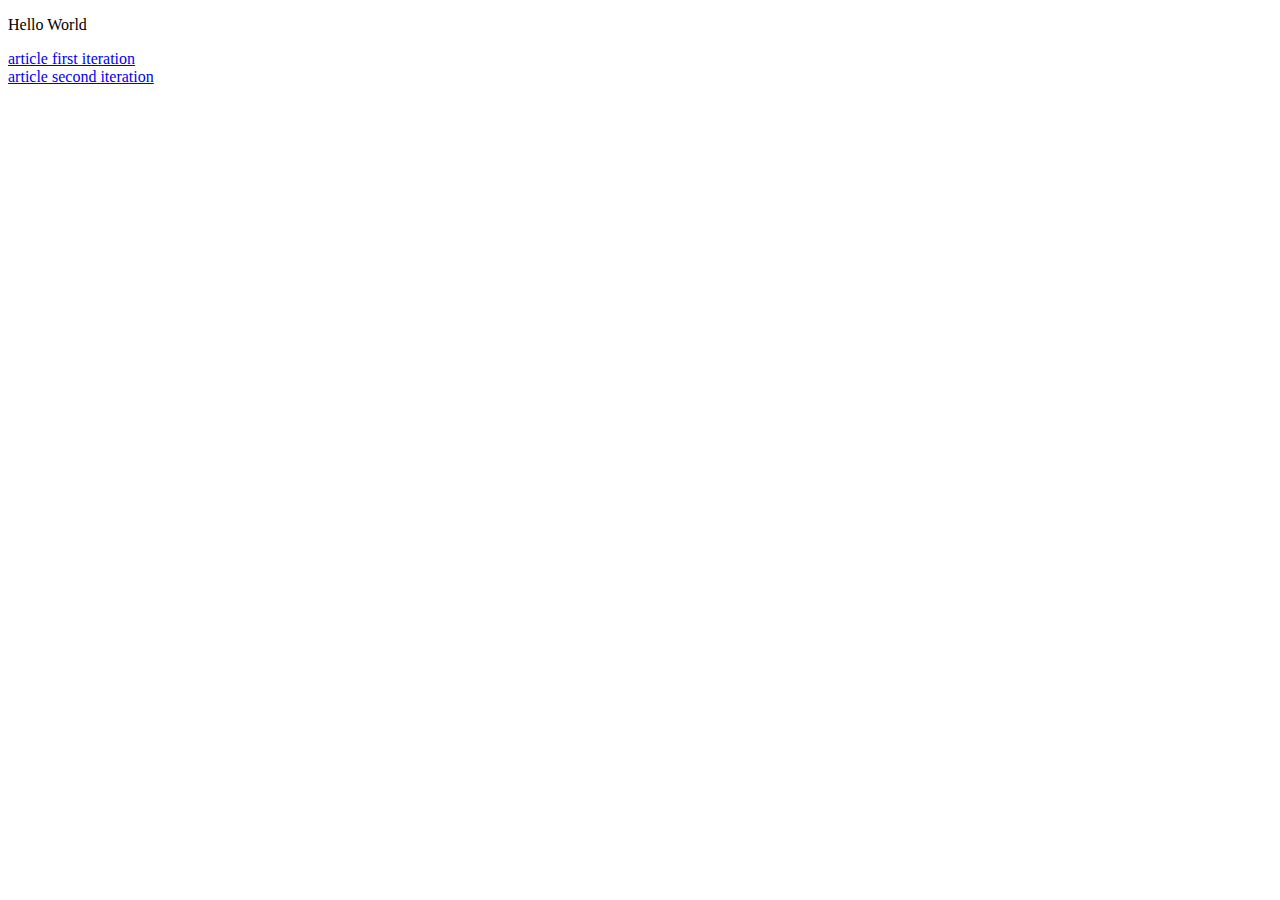
==== index.html @ ef035675 "wondering why this isnt working....." ====
<!DOCTYPE html>
<html>
  <head>
    <title>My class site</title>
  </head>
  <body>
    <p>Hello World</p>
    <a href="article1/index.html">article first iteration</a><br>
    <a href="article2/index.html">article second iteration</a>
  </body>
</html>
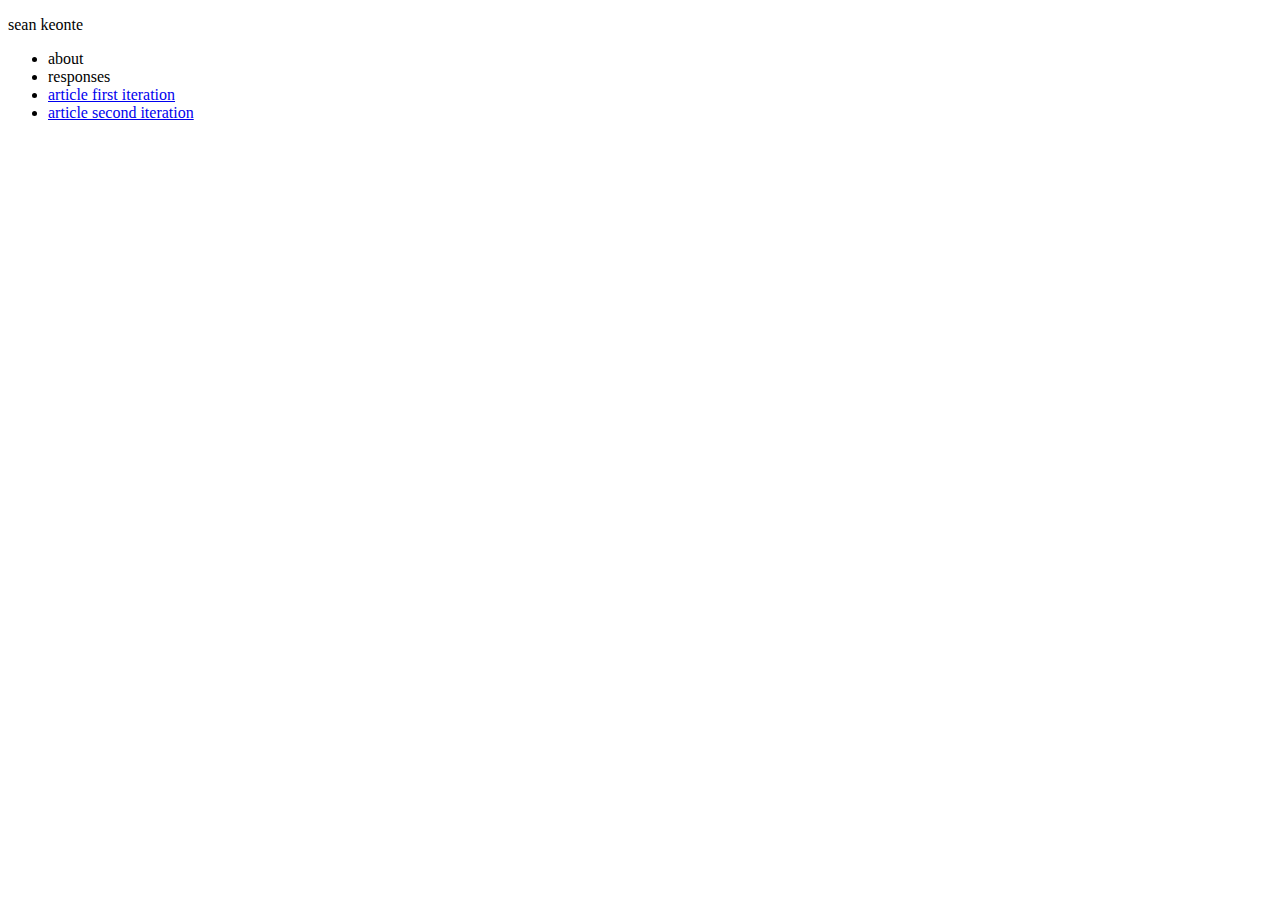
==== commit 6551b2a9: "list" ====
--- a/index.html
+++ b/index.html
@@ -4,8 +4,12 @@
     <title>My class site</title>
   </head>
   <body>
-    <p>Hello World</p>
-    <a href="article1/index.html">article first iteration</a><br>
-    <a href="article2/index.html">article second iteration</a>
+    <p>sean keonte</p>
+    <ul>
+    <li>about</li>
+    <li>responses</li>
+    <li><a href="article1/index.html">article first iteration</a></li>
+    <li><a href="article2/index.html">article second iteration</a></li>
+    </ul>
   </body>
 </html>
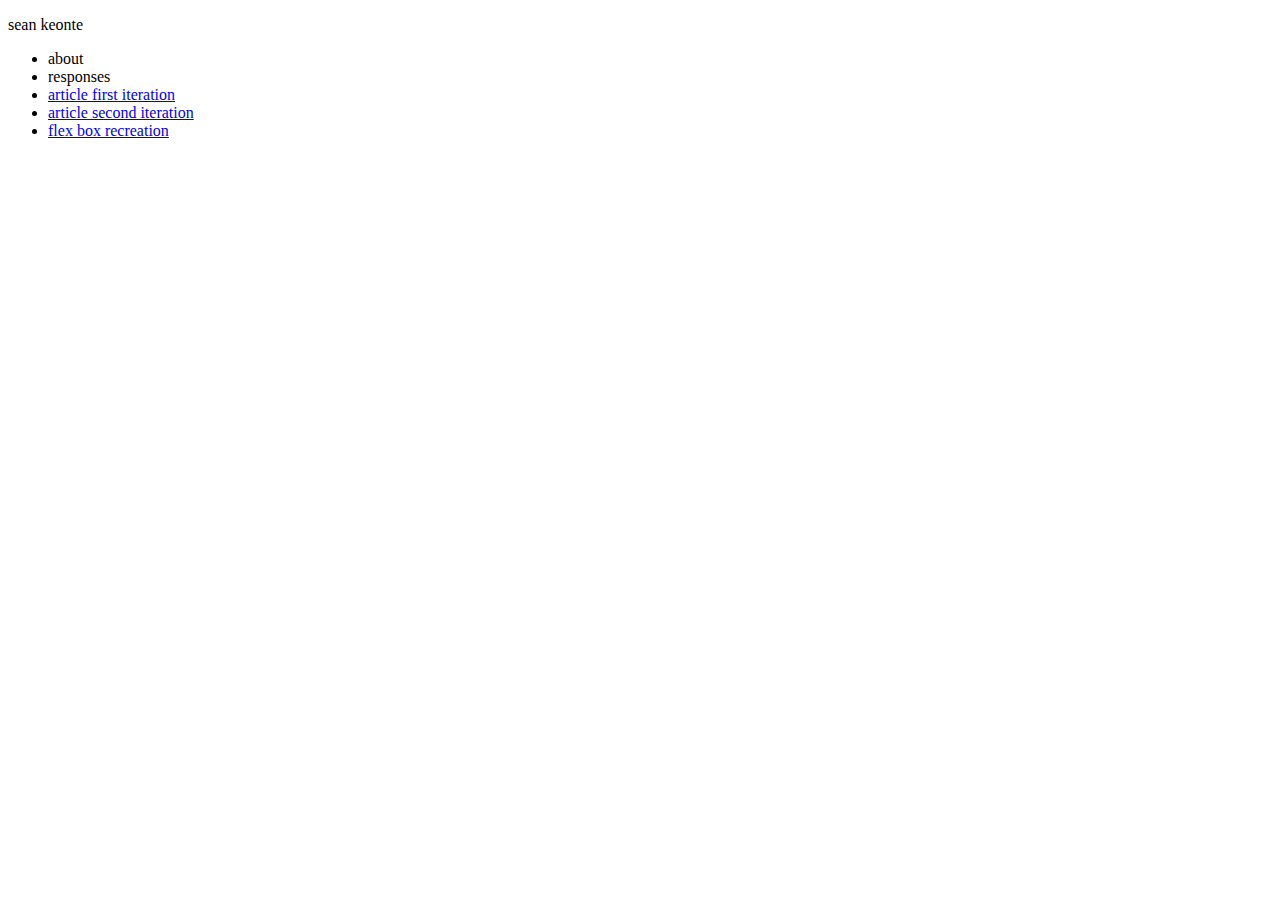
==== commit 45cdadc2: "flex box assignment" ====
--- a/index.html
+++ b/index.html
@@ -10,6 +10,7 @@
     <li>responses</li>
     <li><a href="article1/index.html">article first iteration</a></li>
     <li><a href="article2/index.html">article second iteration</a></li>
+    <li><a href="flex-box-recreation/index.html">flex box recreation</a></li>
     </ul>
   </body>
 </html>
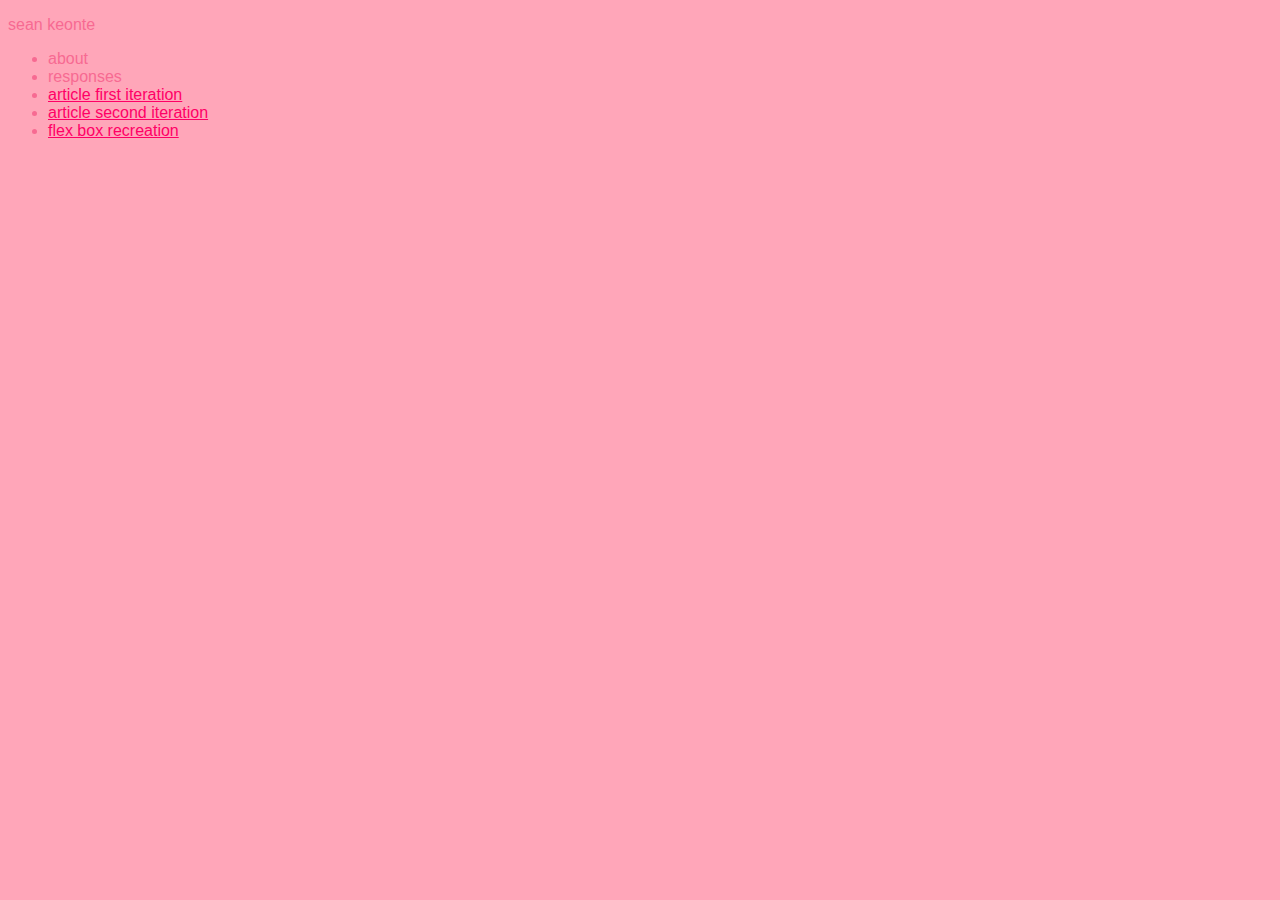
==== commit 1d9d0057: "added neneh cherry css lol" ====
--- a/index.html
+++ b/index.html
@@ -2,6 +2,7 @@
 <html>
   <head>
     <title>My class site</title>
+    <link rel="stylesheet" href="style.css">
   </head>
   <body>
     <p>sean keonte</p>
--- a/style.css
+++ b/style.css
@@ -0,0 +1,72 @@
+img.sticky {
+  position: -webkit-sticky;
+  position: sticky;
+  align:right;
+  top: 0;
+  width: 100px;
+  filter: blur(0px);
+}
+.grid-container {
+  margin: 0px 20px 0px 175px;
+  display: inline-grid;
+  grid-template-columns: 400pt 500px;
+  grid-template-rows: auto auto;
+  column-gap: 10px;
+  row-gap: 10px;
+  }
+
+.sideways {
+  grid-row: 1;
+  grid-column: 1;
+  margin: 0px;
+  color: #ff0066;
+  writing-mode: vertical-rl;
+  font-size: 130px;
+  margin: 0px 0px;
+  font-family: 'Parisienne', sans-serif;
+  }
+
+.bio {
+  grid-row: 1;
+  grid-column: 2;
+  text-align: justify;
+  }
+
+.questions {
+  text-align: left;
+  }
+
+.answers {
+  text-align: justify;
+  }
+
+a {
+  color: #ff0066;
+  }
+
+body {
+  font-family: 'Roboto', sans-serif;
+  background-color: #ffa6b9;
+  color: #f76a92;
+  }
+
+h4 {
+  color: #ff0066;
+}
+
+img {
+  filter: blur(5px);
+  opacity: 50%;
+}
+
+img:hover {
+  filter: blur(0px);
+  opacity: 100%;
+}
+
+mark {
+  font-family: 'Roboto', sans-serif;
+  background-color: rgba(122, 233, 122, 0.2);
+  color: #8baf84;
+
+}
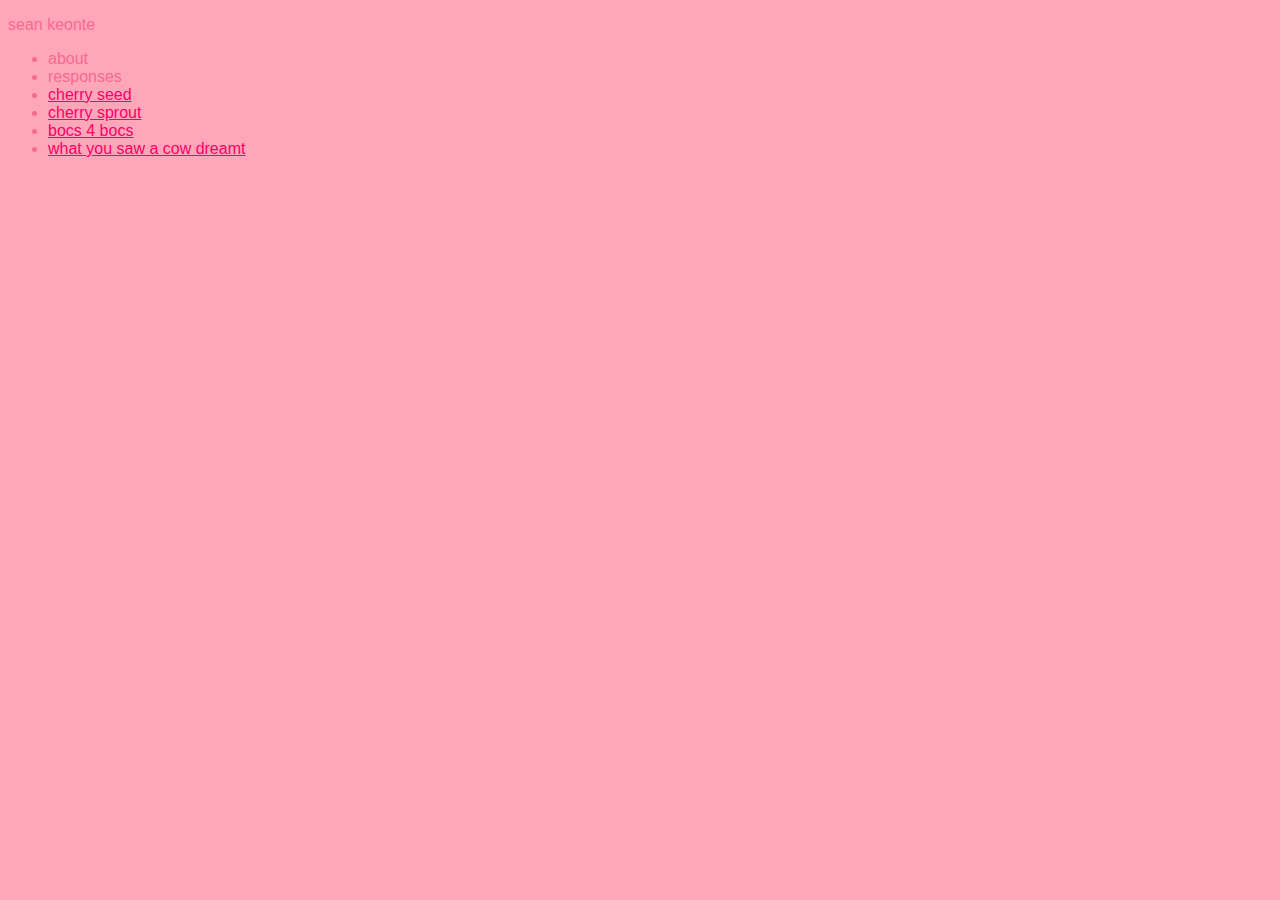
==== commit c3307d6d: "added cow" ====
--- a/index.html
+++ b/index.html
@@ -9,9 +9,10 @@
     <ul>
     <li>about</li>
     <li>responses</li>
-    <li><a href="article1/index.html">article first iteration</a></li>
-    <li><a href="article2/index.html">article second iteration</a></li>
-    <li><a href="flex-box-recreation/index.html">flex box recreation</a></li>
+    <li><a href="article1/index.html">cherry seed</a></li>
+    <li><a href="article2/index.html">cherry sprout</a></li>
+    <li><a href="flex-box-recreation/index.html">bocs 4 bocs</a></li>
+    <li><a href="flex-box-creation/index.html">what you saw a cow dreamt</a></li>
     </ul>
   </body>
 </html>
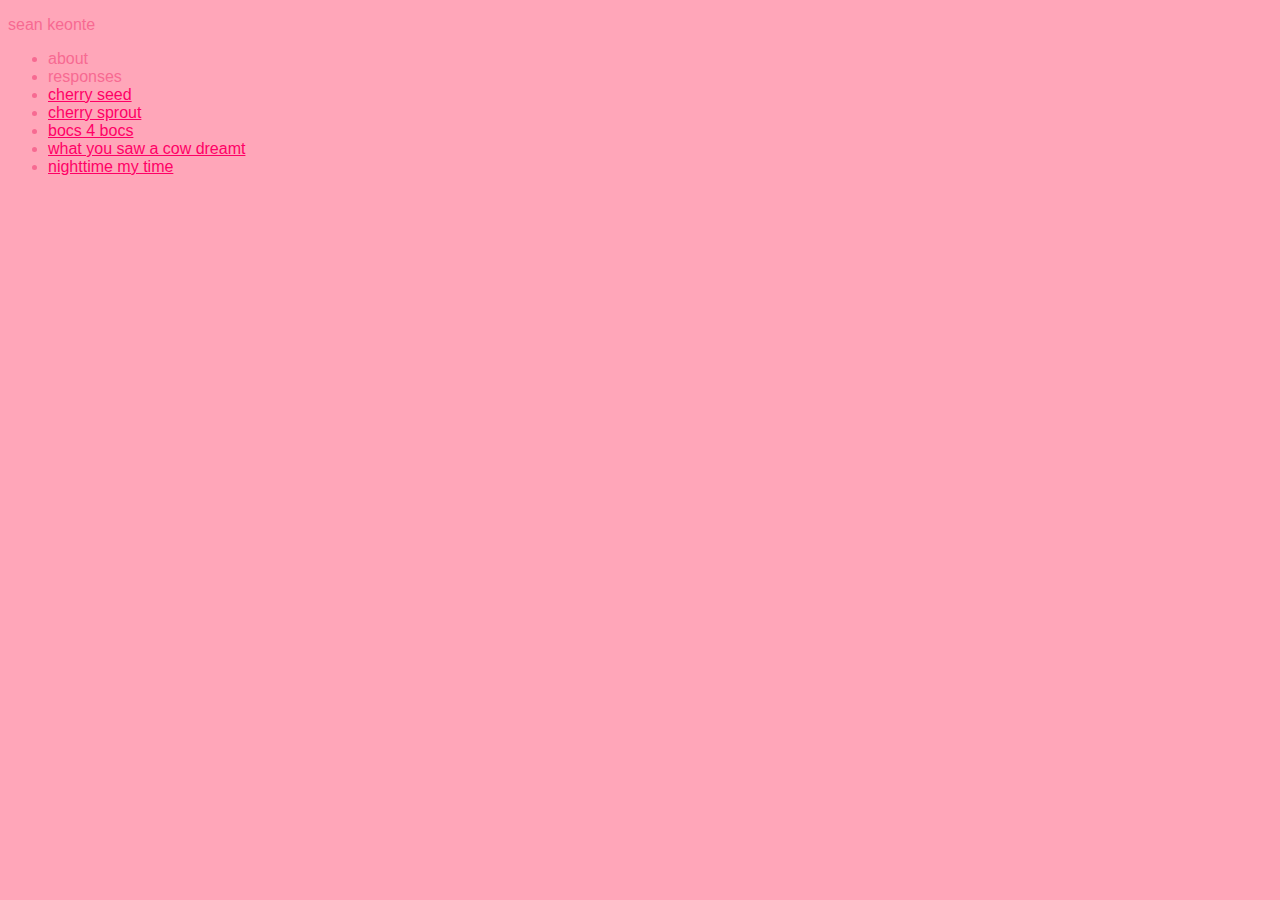
==== commit eae14dd1: "screenie" ====
--- a/index.html
+++ b/index.html
@@ -13,6 +13,7 @@
     <li><a href="article2/index.html">cherry sprout</a></li>
     <li><a href="flex-box-recreation/index.html">bocs 4 bocs</a></li>
     <li><a href="flex-box-creation/index.html">what you saw a cow dreamt</a></li>
+    <li><a href="screensaver/index.html">nighttime my time</a></li>
     </ul>
   </body>
 </html>
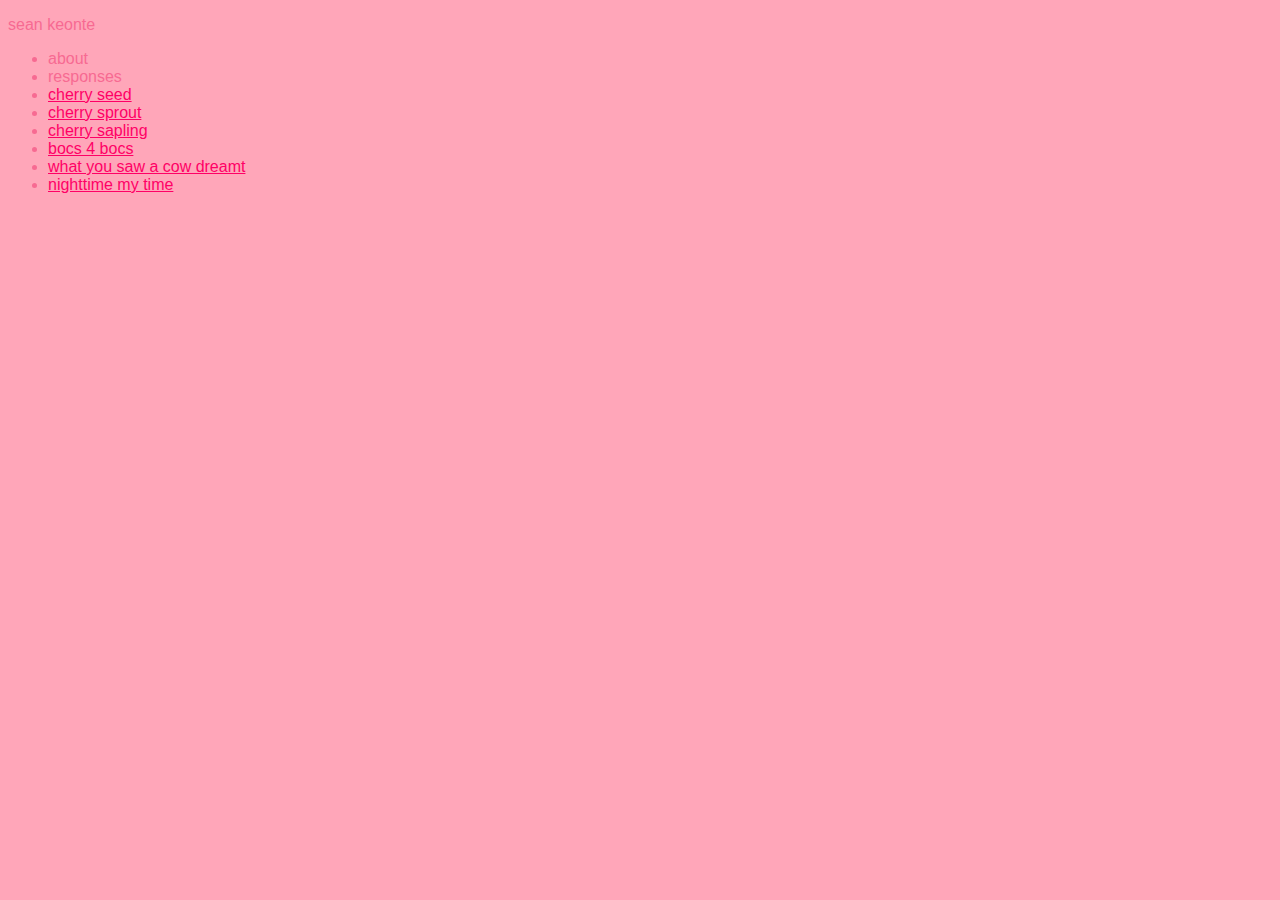
==== commit ca35e3cd: "screenie update" ====
--- a/index.html
+++ b/index.html
@@ -11,6 +11,7 @@
     <li>responses</li>
     <li><a href="article1/index.html">cherry seed</a></li>
     <li><a href="article2/index.html">cherry sprout</a></li>
+    <li><a href="article3/index.html">cherry sapling</a></li>
     <li><a href="flex-box-recreation/index.html">bocs 4 bocs</a></li>
     <li><a href="flex-box-creation/index.html">what you saw a cow dreamt</a></li>
     <li><a href="screensaver/index.html">nighttime my time</a></li>
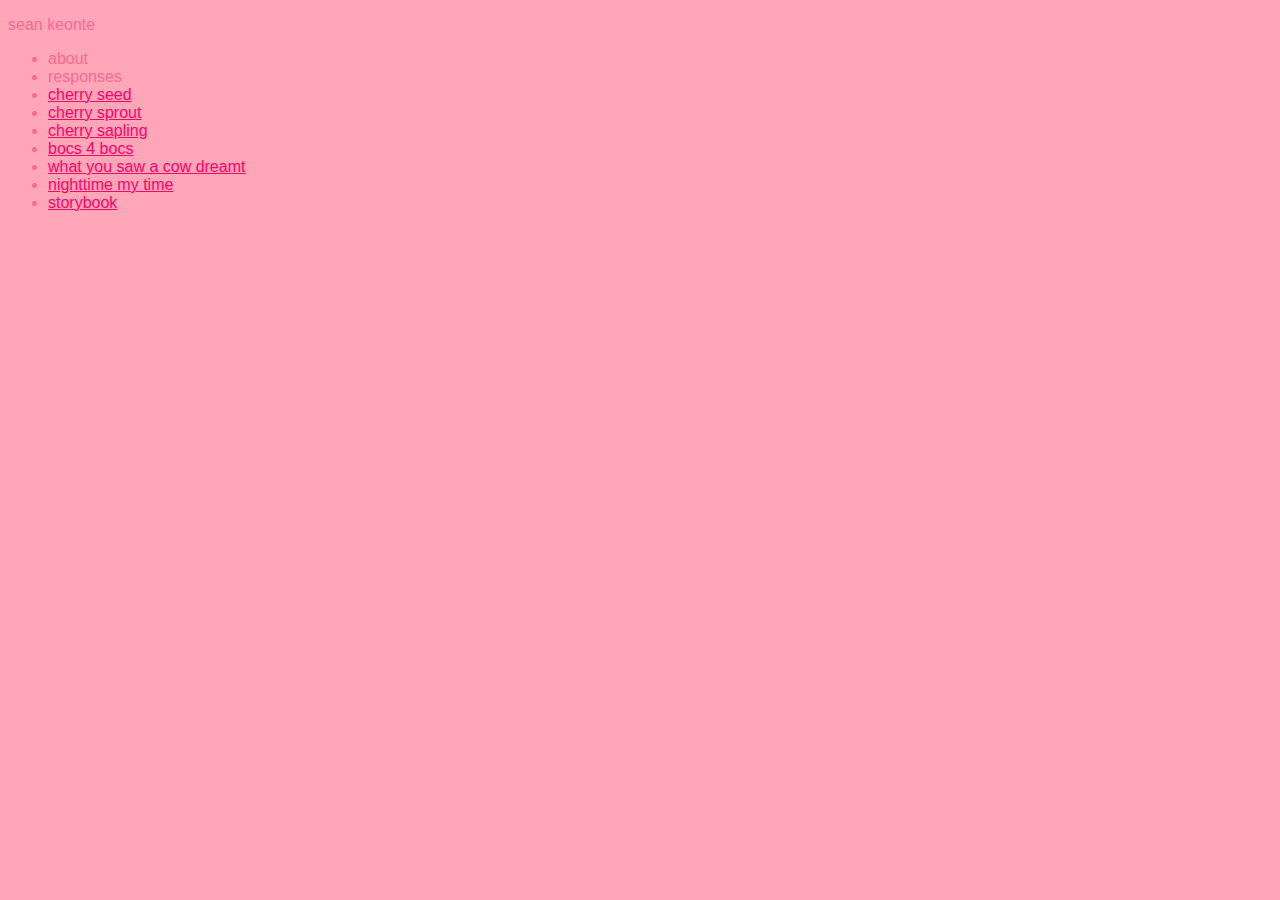
==== commit af2abe53: "Update index.html" ====
--- a/index.html
+++ b/index.html
@@ -15,6 +15,7 @@
     <li><a href="flex-box-recreation/index.html">bocs 4 bocs</a></li>
     <li><a href="flex-box-creation/index.html">what you saw a cow dreamt</a></li>
     <li><a href="screensaver/index.html">nighttime my time</a></li>
+    <li><a href="secret/index.html">storybook</a></li>
     </ul>
   </body>
 </html>
